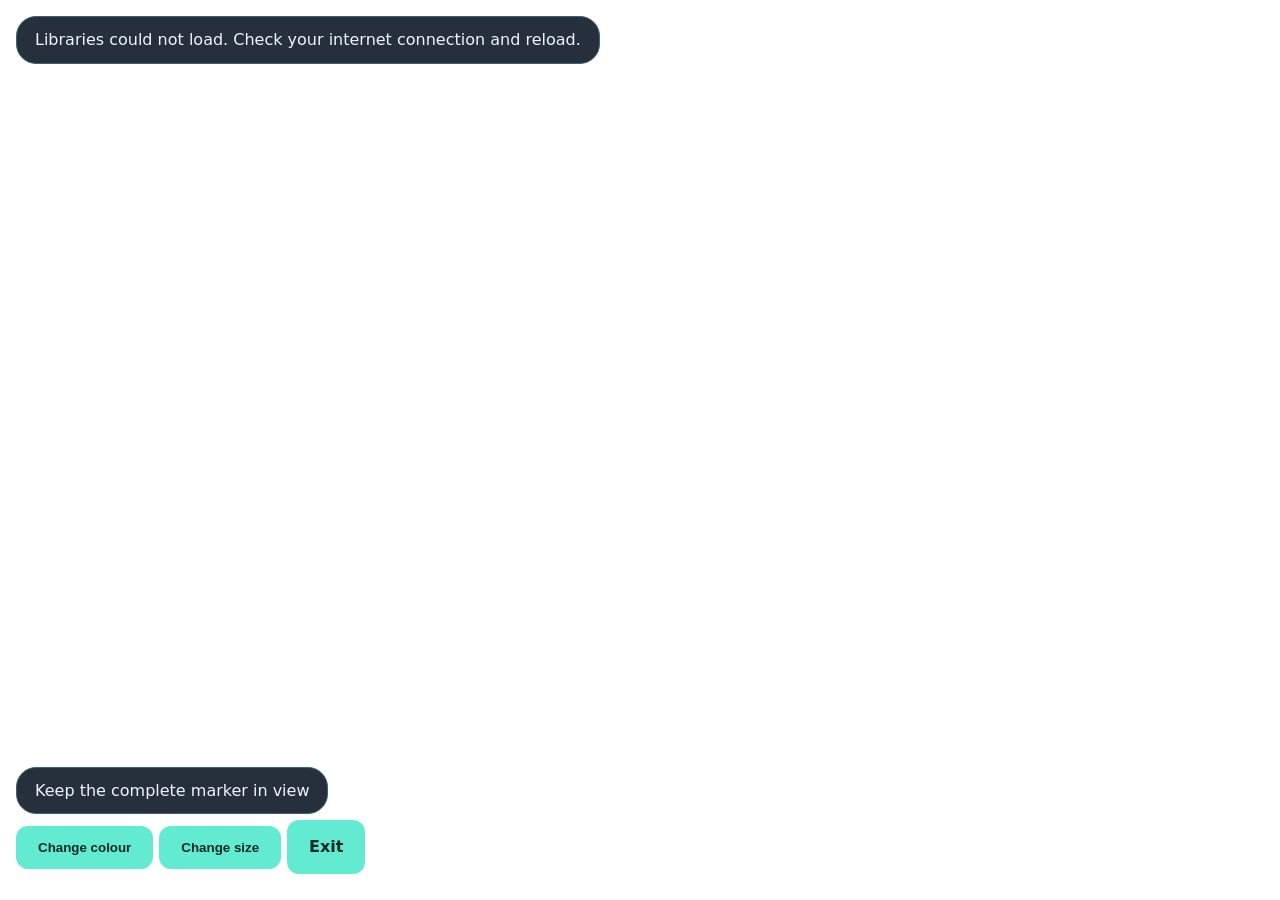
==== ar.html @ 10c0278c "Add files via upload" ====
<!doctype html><html lang="en"><head><meta charset="utf-8"><meta name="viewport" content="width=device-width,initial-scale=1"><title>Portal — Camera</title><link rel="stylesheet" href="style.css"></head><body class="arbody"><div class="hud top"><span id="status" class="badge" role="status">Loading camera experience…</span></div><div class="hud bottom"><span class="badge">Keep the complete marker in view</span><br><button id="color">Change colour</button><button id="size">Change size</button><a class="button" href="index.html">Exit</a></div><script src="app.js"></script></body></html>
---- style.css ----
*{box-sizing:border-box}body{margin:0;background:#071322;color:#eef5ff;font:16px/1.6 system-ui,sans-serif}main{max-width:1000px;margin:auto;padding:64px 24px}nav{color:#62ebd1;letter-spacing:3px;font-size:12px;font-weight:800}h1{font-size:clamp(42px,8vw,82px);line-height:1.05;letter-spacing:-3px;margin:24px 0}h2{line-height:1.25}p{color:#b6c7d9}.grid{display:grid;grid-template-columns:1fr 1fr;gap:28px}.panel{background:#102239;border:1px solid #294158;border-radius:24px;padding:28px}a,button{color:inherit}button,.button{display:inline-block;border:0;border-radius:12px;background:#62ebd1;color:#052923;padding:14px 22px;font-weight:750;text-decoration:none;cursor:pointer;margin:6px 6px 6px 0}input{width:100%;padding:14px;border:1px solid #59718b;background:#071322;color:white;border-radius:10px}small{color:#b6c7d9}.marker{width:100%;max-width:300px;border-radius:8px}.orbit{font-size:130px;text-align:center;color:#62ebd1;line-height:1.5;text-shadow:0 0 50px #45cce8}.hud{position:fixed;z-index:10;left:16px;right:16px;pointer-events:none}.hud button,.hud a{pointer-events:auto}.top{top:16px}.bottom{bottom:20px}.badge{display:inline-block;padding:10px 18px;background:#071322df;border:1px solid #3c6471;border-radius:20px}.arbody{overflow:hidden;background:transparent}.arbody p{color:white}#qr{background:white;padding:20px;width:max-content;max-width:100%;margin:20px 0}#qr img{max-width:100%}#notice{color:#ffdb94}@media(max-width:650px){.grid{grid-template-columns:1fr}main{padding-top:32px}}@media print{body{background:white;color:black}main{padding:0}.noprint,nav{display:none!important}.panel{background:white;border:0}p,small{color:black}.grid{display:block}.marker{max-width:350px}#qr{break-inside:avoid}}
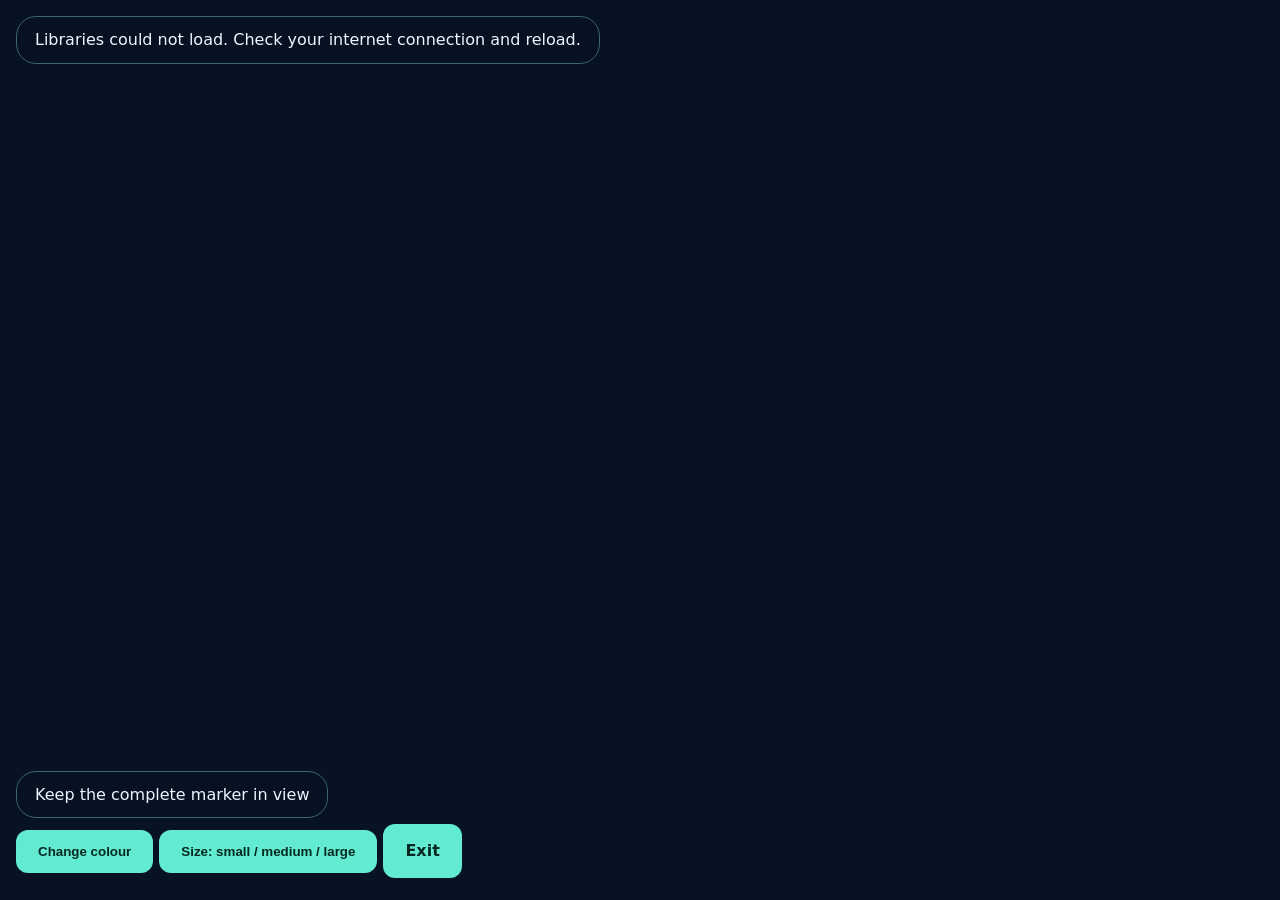
==== commit 6be6119c: "Add files via upload" ====
--- a/ar.html
+++ b/ar.html
@@ -1 +1 @@
-<!doctype html><html lang="en"><head><meta charset="utf-8"><meta name="viewport" content="width=device-width,initial-scale=1"><title>Portal — Camera</title><link rel="stylesheet" href="style.css"></head><body class="arbody"><div class="hud top"><span id="status" class="badge" role="status">Loading camera experience…</span></div><div class="hud bottom"><span class="badge">Keep the complete marker in view</span><br><button id="color">Change colour</button><button id="size">Change size</button><a class="button" href="index.html">Exit</a></div><script src="app.js"></script></body></html>+<!doctype html><html lang="en"><head><meta charset="utf-8"><meta name="viewport" content="width=device-width,initial-scale=1"><title>Portal — Camera</title><link rel="stylesheet" href="style.css?v=2"></head><body class="arbody"><div class="hud top"><span id="status" class="badge" role="status">Loading camera experience…</span></div><div class="hud bottom"><span class="badge">Keep the complete marker in view</span><br><button id="color">Change colour</button><button id="size">Size: small / medium / large</button><a class="button" href="index.html">Exit</a></div><script src="app.js?v=2"></script></body></html>
--- a/style.css
+++ b/style.css
@@ -1 +1,3 @@
-*{box-sizing:border-box}body{margin:0;background:#071322;color:#eef5ff;font:16px/1.6 system-ui,sans-serif}main{max-width:1000px;margin:auto;padding:64px 24px}nav{color:#62ebd1;letter-spacing:3px;font-size:12px;font-weight:800}h1{font-size:clamp(42px,8vw,82px);line-height:1.05;letter-spacing:-3px;margin:24px 0}h2{line-height:1.25}p{color:#b6c7d9}.grid{display:grid;grid-template-columns:1fr 1fr;gap:28px}.panel{background:#102239;border:1px solid #294158;border-radius:24px;padding:28px}a,button{color:inherit}button,.button{display:inline-block;border:0;border-radius:12px;background:#62ebd1;color:#052923;padding:14px 22px;font-weight:750;text-decoration:none;cursor:pointer;margin:6px 6px 6px 0}input{width:100%;padding:14px;border:1px solid #59718b;background:#071322;color:white;border-radius:10px}small{color:#b6c7d9}.marker{width:100%;max-width:300px;border-radius:8px}.orbit{font-size:130px;text-align:center;color:#62ebd1;line-height:1.5;text-shadow:0 0 50px #45cce8}.hud{position:fixed;z-index:10;left:16px;right:16px;pointer-events:none}.hud button,.hud a{pointer-events:auto}.top{top:16px}.bottom{bottom:20px}.badge{display:inline-block;padding:10px 18px;background:#071322df;border:1px solid #3c6471;border-radius:20px}.arbody{overflow:hidden;background:transparent}.arbody p{color:white}#qr{background:white;padding:20px;width:max-content;max-width:100%;margin:20px 0}#qr img{max-width:100%}#notice{color:#ffdb94}@media(max-width:650px){.grid{grid-template-columns:1fr}main{padding-top:32px}}@media print{body{background:white;color:black}main{padding:0}.noprint,nav{display:none!important}.panel{background:white;border:0}p,small{color:black}.grid{display:block}.marker{max-width:350px}#qr{break-inside:avoid}}+*{box-sizing:border-box}body{margin:0;background:#071322;color:#eef5ff;font:16px/1.6 system-ui,sans-serif}main{max-width:1000px;margin:auto;padding:64px 24px}nav{color:#62ebd1;letter-spacing:3px;font-size:12px;font-weight:800}h1{font-size:clamp(42px,8vw,82px);line-height:1.05;letter-spacing:-3px;margin:24px 0}h2{line-height:1.25}p{color:#b6c7d9}.grid{display:grid;grid-template-columns:1fr 1fr;gap:28px}.panel{background:#102239;border:1px solid #294158;border-radius:24px;padding:28px}a,button{color:inherit}button,.button{display:inline-block;border:0;border-radius:12px;background:#62ebd1;color:#052923;padding:14px 22px;font-weight:750;text-decoration:none;cursor:pointer;margin:6px 6px 6px 0}input{width:100%;padding:14px;border:1px solid #59718b;background:#071322;color:white;border-radius:10px}small{color:#b6c7d9}.marker{width:100%;max-width:300px;border-radius:8px}.orbit{font-size:130px;text-align:center;color:#62ebd1;line-height:1.5;text-shadow:0 0 50px #45cce8}.hud{position:fixed;z-index:10;left:16px;right:16px;pointer-events:none}.hud button,.hud a{pointer-events:auto}.top{top:16px}.bottom{bottom:20px}.badge{display:inline-block;padding:10px 18px;background:#071322df;border:1px solid #3c6471;border-radius:20px}.arbody{overflow:hidden;background:transparent}.arbody p{color:white}#qr{background:white;padding:20px;width:max-content;max-width:100%;margin:20px 0}#qr img{max-width:100%}#notice{color:#ffdb94}@media(max-width:650px){.grid{grid-template-columns:1fr}main{padding-top:32px}}@media print{body{background:white;color:black}main{padding:0}.noprint,nav{display:none!important}.panel{background:white;border:0}p,small{color:black}.grid{display:block}.marker{max-width:350px}#qr{break-inside:avoid}}
+/* Letterbox the camera feed without cropping it on portrait phones. */
+.arbody{background:#071322!important;height:100dvh;width:100%;overscroll-behavior:none}.arbody a-scene{position:fixed!important;inset:0;width:100%!important;height:100%!important}.arbody #arjs-video{object-fit:contain!important;z-index:0}.arbody .a-canvas{z-index:1}.arbody .hud{z-index:10}.arbody .bottom{bottom:max(16px,env(safe-area-inset-bottom))}
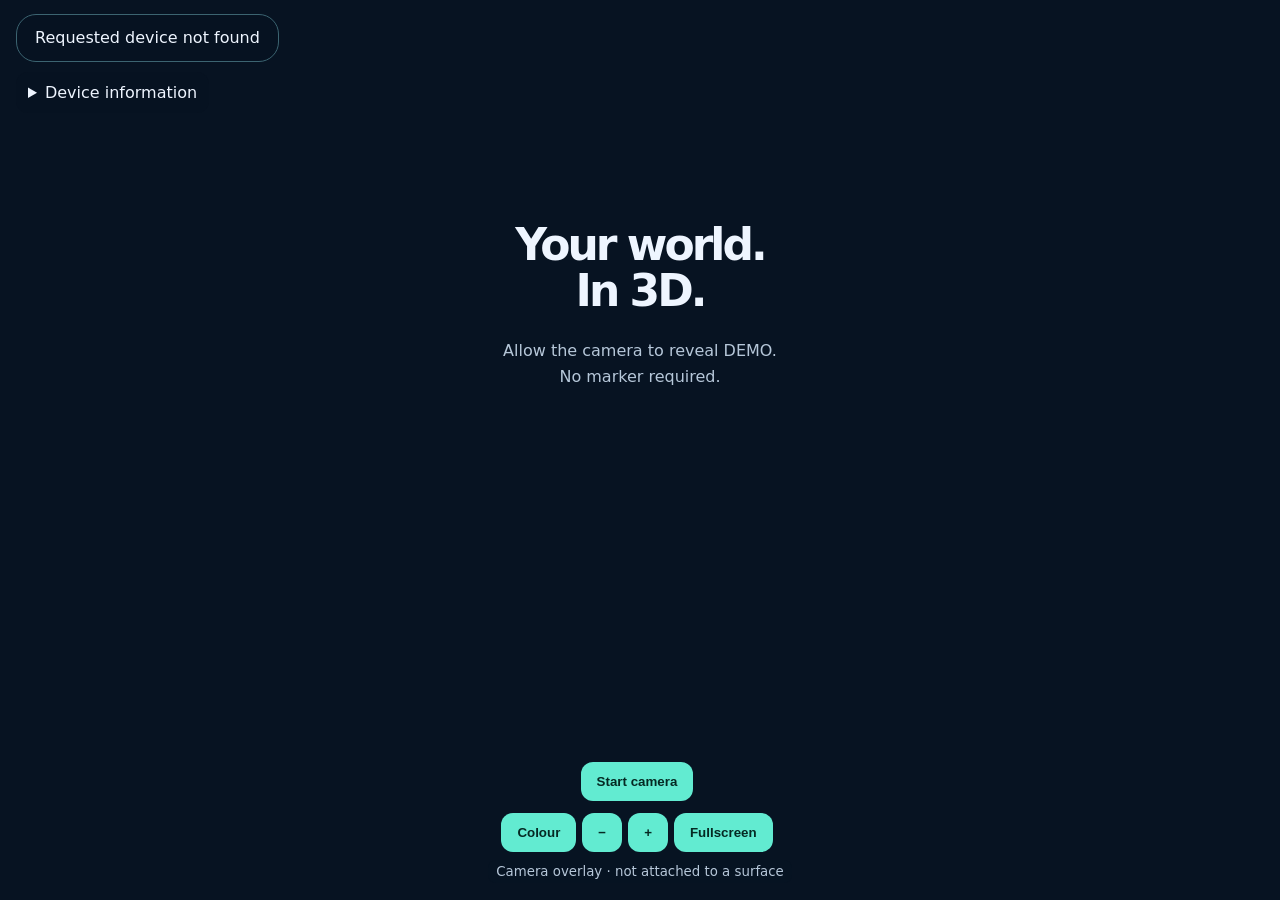
==== commit 231a8b9f: "Add files via upload" ====
--- a/ar.html
+++ b/ar.html
@@ -1 +1 @@
-<!doctype html><html lang="en"><head><meta charset="utf-8"><meta name="viewport" content="width=device-width,initial-scale=1"><title>Portal — Camera</title><link rel="stylesheet" href="style.css?v=2"></head><body class="arbody"><div class="hud top"><span id="status" class="badge" role="status">Loading camera experience…</span></div><div class="hud bottom"><span class="badge">Keep the complete marker in view</span><br><button id="color">Change colour</button><button id="size">Size: small / medium / large</button><a class="button" href="index.html">Exit</a></div><script src="app.js?v=2"></script></body></html>+<!doctype html><html lang="en"><head><meta charset="utf-8"><meta name="viewport" content="width=device-width,initial-scale=1,viewport-fit=cover"><meta name="theme-color" content="#071322"><title>DEMO — Instant 3D Camera</title><link rel="stylesheet" href="style.css?v=4"></head><body class="instant"><video id="cameraFeed" autoplay muted playsinline></video><div id="stage"></div><header class="overlay"><span id="status" class="badge" role="status">Loading 3D preview…</span><details><summary>Device information</summary><small id="device"></small><br><small id="dimensions"></small><br><small id="cameraDetails"></small></details></header><section id="hint"><h1>Your world.<br>In 3D.</h1><p>Allow the camera to reveal DEMO.<br>No marker required.</p></section><footer class="overlay"><button id="start">Start camera</button><div><button id="color">Colour</button><button id="smaller" aria-label="Smaller text">−</button><button id="larger" aria-label="Larger text">+</button><button id="fullscreen">Fullscreen</button></div><small>Camera overlay · not attached to a surface</small></footer><script src="app.js?v=4"></script></body></html>
--- a/style.css
+++ b/style.css
@@ -1,3 +1,5 @@
 *{box-sizing:border-box}body{margin:0;background:#071322;color:#eef5ff;font:16px/1.6 system-ui,sans-serif}main{max-width:1000px;margin:auto;padding:64px 24px}nav{color:#62ebd1;letter-spacing:3px;font-size:12px;font-weight:800}h1{font-size:clamp(42px,8vw,82px);line-height:1.05;letter-spacing:-3px;margin:24px 0}h2{line-height:1.25}p{color:#b6c7d9}.grid{display:grid;grid-template-columns:1fr 1fr;gap:28px}.panel{background:#102239;border:1px solid #294158;border-radius:24px;padding:28px}a,button{color:inherit}button,.button{display:inline-block;border:0;border-radius:12px;background:#62ebd1;color:#052923;padding:14px 22px;font-weight:750;text-decoration:none;cursor:pointer;margin:6px 6px 6px 0}input{width:100%;padding:14px;border:1px solid #59718b;background:#071322;color:white;border-radius:10px}small{color:#b6c7d9}.marker{width:100%;max-width:300px;border-radius:8px}.orbit{font-size:130px;text-align:center;color:#62ebd1;line-height:1.5;text-shadow:0 0 50px #45cce8}.hud{position:fixed;z-index:10;left:16px;right:16px;pointer-events:none}.hud button,.hud a{pointer-events:auto}.top{top:16px}.bottom{bottom:20px}.badge{display:inline-block;padding:10px 18px;background:#071322df;border:1px solid #3c6471;border-radius:20px}.arbody{overflow:hidden;background:transparent}.arbody p{color:white}#qr{background:white;padding:20px;width:max-content;max-width:100%;margin:20px 0}#qr img{max-width:100%}#notice{color:#ffdb94}@media(max-width:650px){.grid{grid-template-columns:1fr}main{padding-top:32px}}@media print{body{background:white;color:black}main{padding:0}.noprint,nav{display:none!important}.panel{background:white;border:0}p,small{color:black}.grid{display:block}.marker{max-width:350px}#qr{break-inside:avoid}}
 /* Letterbox the camera feed without cropping it on portrait phones. */
 .arbody{background:#071322!important;height:100dvh;width:100%;overscroll-behavior:none}.arbody a-scene{position:fixed!important;inset:0;width:100%!important;height:100%!important}.arbody #arjs-video{object-fit:contain!important;z-index:0}.arbody .a-canvas{z-index:1}.arbody .hud{z-index:10}.arbody .bottom{bottom:max(16px,env(safe-area-inset-bottom))}
+
+.instant{position:fixed;inset:0;overflow:hidden;background:#071322;height:var(--view-height,100dvh)}#cameraFeed{position:absolute;inset:0;width:100%;height:100%;object-fit:cover;z-index:0}#stage{position:absolute;inset:0;z-index:1;pointer-events:none}#stage a-scene,#stage canvas{position:absolute!important;inset:0!important;width:100%!important;height:100%!important;margin:0!important;background:transparent!important}.instant .overlay{position:absolute;left:16px;right:16px;z-index:5}.instant header{top:max(14px,env(safe-area-inset-top))}.instant footer{bottom:max(16px,env(safe-area-inset-bottom));text-align:center}.instant footer small{background:#071322bc;border-radius:8px;padding:4px 8px}.instant button{padding:12px 16px}.instant details{margin-top:10px;background:#071322bb;border-radius:12px;padding:8px 12px;width:fit-content}.instant #hint{position:absolute;inset:22% 24px auto;z-index:3;text-align:center}.instant h1{font-size:44px}.instant [hidden]{display:none!important}
